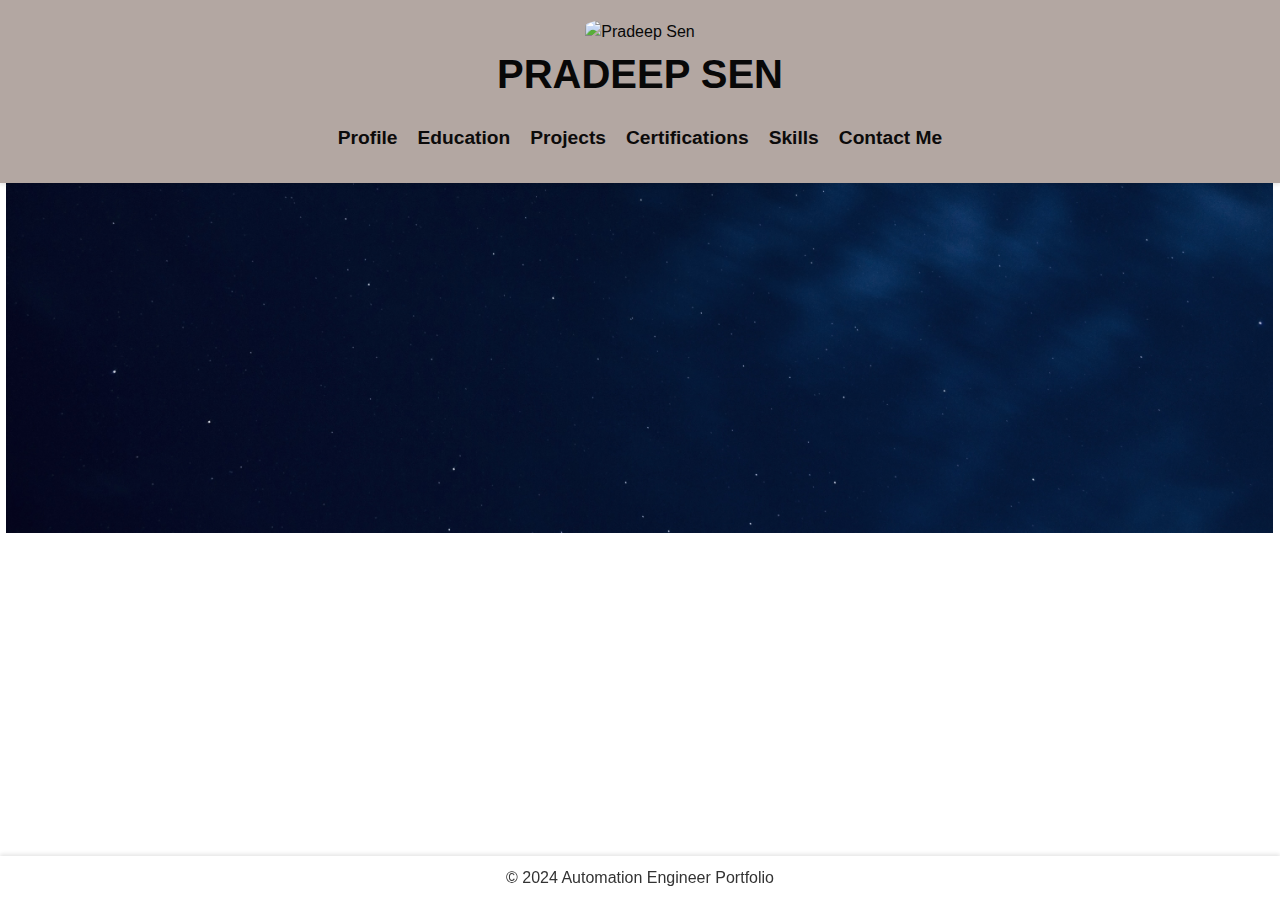
==== index.html @ 33fc8059 "Update" ====
<!DOCTYPE html>
<html lang="en">

<head>
    <meta charset="UTF-8">
    <meta name="viewport" content="width=device-width, initial-scale=1.0">
    <title>Pradeep Sen</title>
    <link rel="stylesheet" href="app.css">
</head>

<body>
    <header>
        <div class="top-header">
            <img src=".\images\A.jpg" alt="Pradeep Sen">
            <!-- Add your image here -->
            <h1>PRADEEP SEN</h1>
        </div>
        <nav class="navbar">
            <ul>
                <li><a href="profile.html">Profile</a></li>
                <li><a href="education.html">Education</a></li>
                <li><a href="projects.html">Projects</a></li>
                <li><a href="certifications.html">Certifications</a></li>
                <li><a href="skills.html">Skills</a></li>
                <li><a href="contact.html">Contact Me</a></li>
            </ul>
        </nav>
    </header>

    <main>
        <!-- Your main content will be loaded here based on the selected page -->
    </main>

    <footer>
        <p>&copy; 2024 Automation Engineer Portfolio</p>
    </footer>

    <script src="script.js"></script>
</body>

</html>
---- app.css ----
/* Reset some default styles */
body,
h1,
h2,
h3,
p,
ul {
    margin: 0;
    padding: 0;
}

/* Basic styling */
h1{
    font-family: 'Segoe UI', Tahoma, Geneva, Verdana, sans-serif;
    font-size: 250%;
}

body {
    font-family: Arial, sans-serif;
    line-height: 1.5;
    background-image: url('./images/B.jpg'); /* Add your background image */
    background-size: 99%;
    background-position: center;
    background-repeat: no-repeat;
    color: #080808;
}

header {
    background-color: #ffffff;
    background-image: -webkit-radial-gradient(#b3a7a2);
    background-size: 99%;
    background-position: center;
    padding: 20px;
    box-shadow: 0 2px 4px rgba(0, 0, 0, 0.1);
}

.top-header {
    text-align: center;
    margin-bottom: 10px;
}

.top-header img {
    border-radius: 25%;
    width: 180px; /* Adjust the size as needed */
    height: 180px; /* Adjust the size as needed */
    object-fit: cover;
}

.navbar ul {
    list-style: none;
    display: flex;
    justify-content: center;
}

.navbar ul li {
    margin: 10px;
}

.navbar ul li a {
    text-decoration: none;
    color: #0c0b0b;
    font-size: 120%;
    font-weight: bold;
    transition: color 3s ease;
}

.navbar ul li a:hover {
    color: #ff5100; /* Change to your preferred hover color */
}

main {
    padding: 20px;
}

footer {
    text-align: center;
    padding: 10px 0;
    background-color: #fff;
    color: #333;
    position: fixed;
    bottom: 0;
    width: 100%;
    box-shadow: 0 -2px 4px rgba(0, 0, 0, 0.1);
}
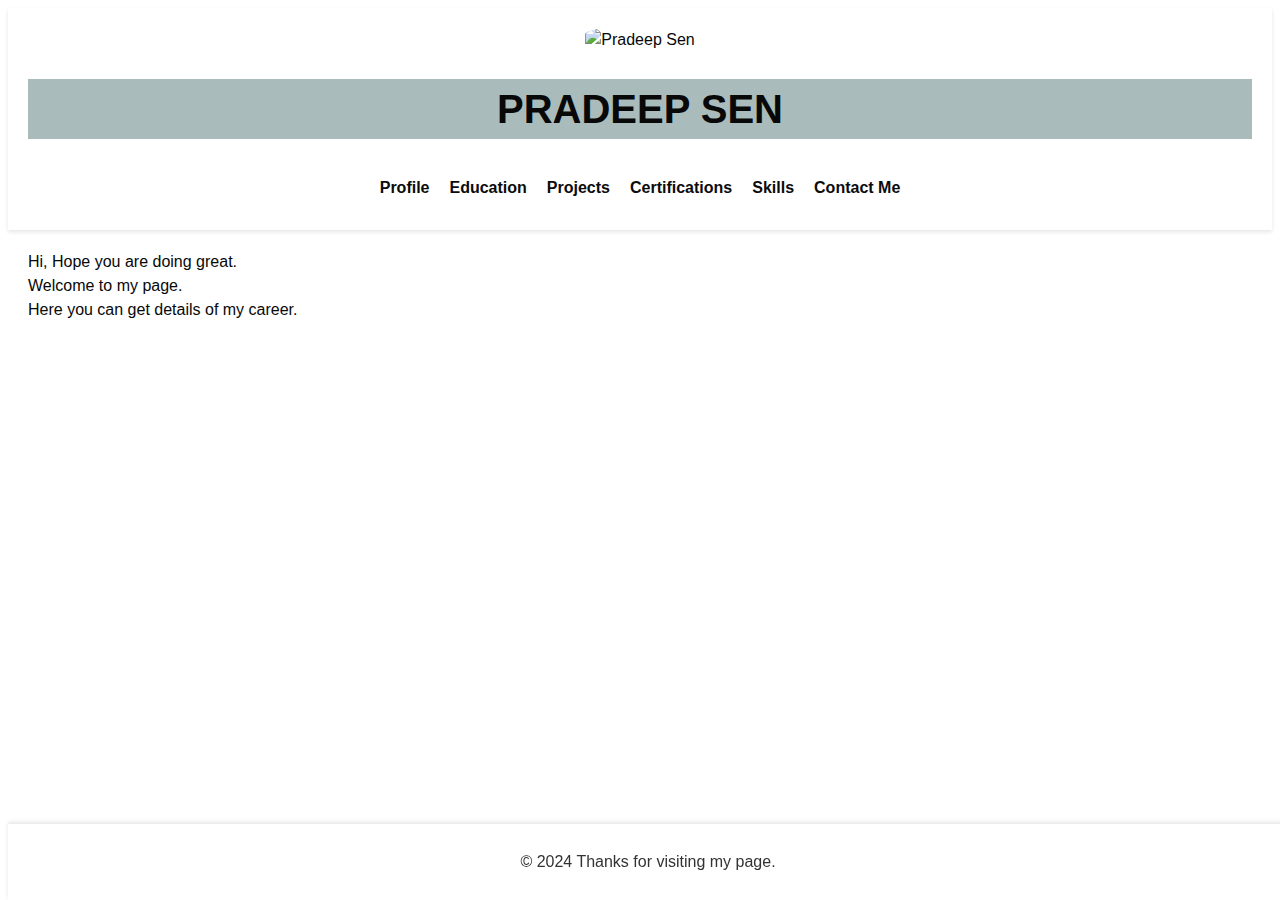
==== commit d9494d84: "done" ====
--- a/index.html
+++ b/index.html
@@ -3,7 +3,7 @@
 
 <head>
     <meta charset="UTF-8">
-    <meta name="viewport" content="width=device-width, initial-scale=1.0">
+    <meta name="viewport" content="width=device-width, height=device-height, initial-scale=1.0">
     <title>Pradeep Sen</title>
     <link rel="stylesheet" href="app.css">
 </head>
@@ -28,11 +28,13 @@
     </header>
 
     <main>
-        <!-- Your main content will be loaded here based on the selected page -->
+        Hi, Hope you are doing great. <br>
+        Welcome to my page.<br>
+        Here you can get details of my career.<br>
     </main>
 
     <footer>
-        <p>&copy; 2024 Automation Engineer Portfolio</p>
+        <p>&copy; 2024 Thanks for visiting my page.</p>
     </footer>
 
     <script src="script.js"></script>
--- a/app.css
+++ b/app.css
@@ -1,41 +1,34 @@
 /* Reset some default styles */
-body,
-h1,
-h2,
-h3,
-p,
 ul {
     margin: 0;
     padding: 0;
 }
 
 /* Basic styling */
-h1{
+h1 {
     font-family: 'Segoe UI', Tahoma, Geneva, Verdana, sans-serif;
     font-size: 250%;
+    background-color: rgb(170, 187, 187);
 }
 
 body {
     font-family: Arial, sans-serif;
     line-height: 1.5;
-    background-image: url('./images/B.jpg'); /* Add your background image */
-    background-size: 99%;
-    background-position: center;
     background-repeat: no-repeat;
     color: #080808;
 }
 
 header {
     background-color: #ffffff;
-    background-image: -webkit-radial-gradient(#b3a7a2);
-    background-size: 99%;
     background-position: center;
     padding: 20px;
     box-shadow: 0 2px 4px rgba(0, 0, 0, 0.1);
+    position: relative;
 }
 
 .top-header {
     text-align: center;
+    background-image: image();
     margin-bottom: 10px;
 }
 
@@ -59,7 +52,7 @@
 .navbar ul li a {
     text-decoration: none;
     color: #0c0b0b;
-    font-size: 120%;
+    font-size: 100%;
     font-weight: bold;
     transition: color 3s ease;
 }
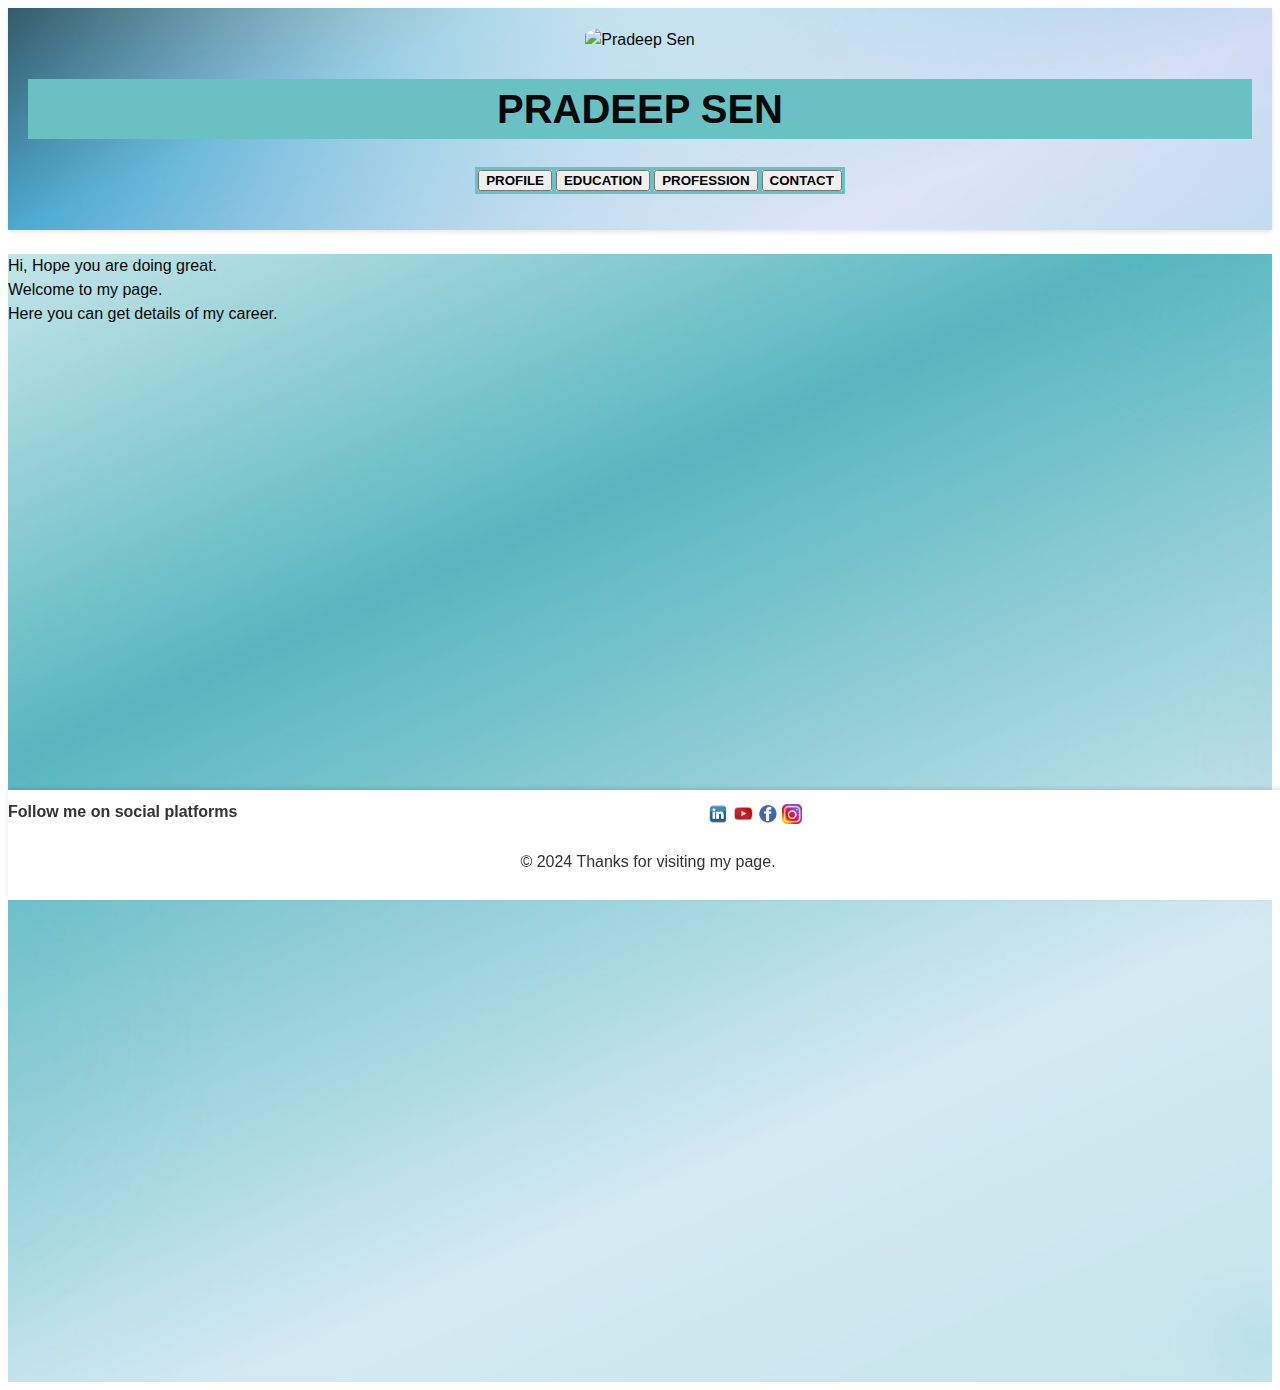
==== commit 6b52e109: "Done" ====
--- a/index.html
+++ b/index.html
@@ -3,9 +3,9 @@
 
 <head>
     <meta charset="UTF-8">
-    <meta name="viewport" content="width=device-width, height=device-height, initial-scale=1.0">
+    <meta name="viewport" content="width=device-width, initial-scale=1.0">
     <title>Pradeep Sen</title>
-    <link rel="stylesheet" href="app.css">
+    <link rel="stylesheet" href="index.css">
 </head>
 
 <body>
@@ -17,23 +17,36 @@
         </div>
         <nav class="navbar">
             <ul>
-                <li><a href="profile.html">Profile</a></li>
-                <li><a href="education.html">Education</a></li>
-                <li><a href="projects.html">Projects</a></li>
-                <li><a href="certifications.html">Certifications</a></li>
-                <li><a href="skills.html">Skills</a></li>
-                <li><a href="contact.html">Contact Me</a></li>
+                <li><button><a href="profile.html">PROFILE</a></button></li>
+                <li><button><a href="education.html">EDUCATION</a></button></li>
+                <li><button><a href="projects.html">PROFESSION</a></button></li>
+                <li><button><a href="contact.html">CONTACT</a></button></li>
             </ul>
         </nav>
     </header>
-
+    <br>
     <main>
         Hi, Hope you are doing great. <br>
         Welcome to my page.<br>
-        Here you can get details of my career.<br>
+        Here you can get details of my career.<br><br><br><br><br><br><br><br><br><br><br><br><br><br><br><br><br><br><br><br><br><br><br><br><br><br><br><br><br><br><br><br><br><br><br><br><br><br><br><br><br><br><br><br><br>
     </main>
 
     <footer>
+        <div style="display: flex; justify-content: space-between;">
+            <div><b>Follow me on social platforms</b></div>
+            <div>
+                <table>
+                    <tr>
+                        <td><a href="https://www.linkedin.com/in/pradeep-sen-54aa36273/"><img src="./images/LinkedIn.png" style="height: 20px;width:22px;"></a></td>
+                        <td><a href="https://www.youtube.com/@PradeepSen."><img src="./images/YouTube.png" style="height: 21px;width: 21px;"></a></td>
+                        <td><a href="https://www.facebook.com/pradeep.sen.9461799"><img src="./images/Facebook.png" style="height: 20px;width: 20px;"></a></td>
+                        <td><a href="https://www.instagram.com/pradeepsen651/"><img src="./images/Instagram.png" style="height: 20px;width: 20px;" ></a></td>
+                        <td></td><td></td><td></td><td></td>
+                    </tr>
+                </table>
+            </div>
+            <div></div>
+        </div>
         <p>&copy; 2024 Thanks for visiting my page.</p>
     </footer>
 
--- a/index.css
+++ b/index.css
@@ -0,0 +1,79 @@
+/* Basic styling */
+h1 {
+    font-family: 'Segoe UI', Tahoma, Geneva, Verdana, sans-serif;
+    font-size: 250%;
+    background-color: rgb(105, 193, 196);
+}
+
+body {
+    font-family: Arial, sans-serif;
+    line-height: 1.5;
+    background-repeat: no-repeat;
+    color: #080808;
+}
+
+header {
+    background-color: rgb(133, 156, 156);
+    background-position: center;
+    padding: 20px;
+    box-shadow: 0 2px 4px rgba(0, 0, 0, 0.1);
+    position: relative;
+    background-image: url(images/headerBackground.jpg);
+    background-size: cover;
+}
+
+.top-header {
+    text-align: center;
+}
+
+.top-header img {
+    border-radius: 25%;
+    width: 180px; /* Adjust the size as needed */
+    height: 180px; /* Adjust the size as needed */
+    object-fit: cover;
+}
+
+.navbar ul {
+    list-style: none;
+    display: flex;
+    justify-content: center;
+}
+
+.navbar ul li {
+    margin: 2px;
+}
+
+.navbar ul li button{
+    outline-style: solid;
+    outline-color: rgb(105, 193, 196);
+}
+
+.navbar ul li button a {
+    text-decoration: none;
+    color: #000000;
+    font-size: 100%;
+    font-weight: bold;
+    transition: color 3s ease;
+}
+
+.navbar ul li button a:hover {
+    color: rgb(105, 193, 196)/* Change to your preferred hover color */
+}
+
+main {
+    background-image: url(images/MainBack.jpg);
+    background-size: cover;
+    background-position: center;
+}
+
+footer {
+    justify-content: center;
+    text-align: center;
+    padding: 10px 0;
+    background-color: #fff;
+    color: #333;
+    position: fixed;
+    bottom: 0;
+    width: 100%;
+    box-shadow: 0 -2px 4px rgba(0, 0, 0, 0.1);
+}
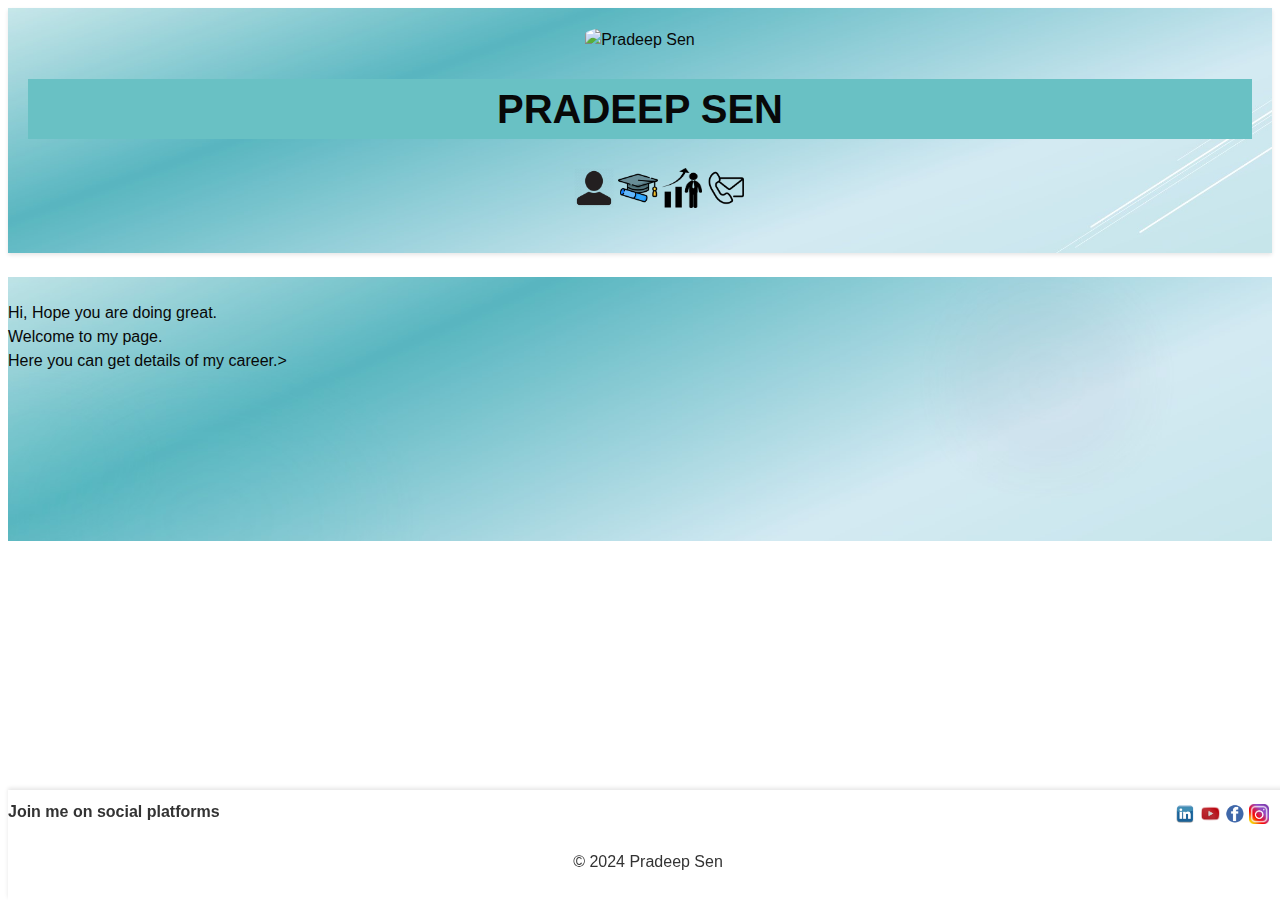
==== commit b1a62af2: "Done" ====
--- a/index.html
+++ b/index.html
@@ -12,28 +12,29 @@
     <header>
         <div class="top-header">
             <img src=".\images\A.jpg" alt="Pradeep Sen">
-            <!-- Add your image here -->
             <h1>PRADEEP SEN</h1>
         </div>
         <nav class="navbar">
             <ul>
-                <li><button><a href="profile.html">PROFILE</a></button></li>
-                <li><button><a href="education.html">EDUCATION</a></button></li>
-                <li><button><a href="projects.html">PROFESSION</a></button></li>
-                <li><button><a href="contact.html">CONTACT</a></button></li>
+                <li><a href="profile.html"><img src="./images/Profile.png" style="height: 40px;width:40px;"></a></li>
+                <li><a href="education.html"><img src="./images/Education.png" style="height: 40px;width:40px;"></a></li>
+                <li><a href="projects.html"><img src="./images/Career.png" style="height: 40px;width:40px;"></a></li>
+                <li><a href="contact.html"><img src="./images/Contact.png" style="height: 40px;width:40px;"></a></li>
             </ul>
         </nav>
     </header>
+
     <br>
+
     <main>
-        Hi, Hope you are doing great. <br>
-        Welcome to my page.<br>
-        Here you can get details of my career.<br><br><br><br><br><br><br><br><br><br><br><br><br><br><br><br><br><br><br><br><br><br><br><br><br><br><br><br><br><br><br><br><br><br><br><br><br><br><br><br><br><br><br><br><br>
+        <br>Hi, Hope you are doing great. 
+        <br>Welcome to my page.
+        <br>Here you can get details of my career.><br><br><br><br><br><br><br><br>
     </main>
 
     <footer>
         <div style="display: flex; justify-content: space-between;">
-            <div><b>Follow me on social platforms</b></div>
+            <div><b>Join me on social platforms</b></div>
             <div>
                 <table>
                     <tr>
@@ -45,9 +46,8 @@
                     </tr>
                 </table>
             </div>
-            <div></div>
         </div>
-        <p>&copy; 2024 Thanks for visiting my page.</p>
+        <p>&copy; 2024 Pradeep Sen</p>
     </footer>
 
     <script src="script.js"></script>
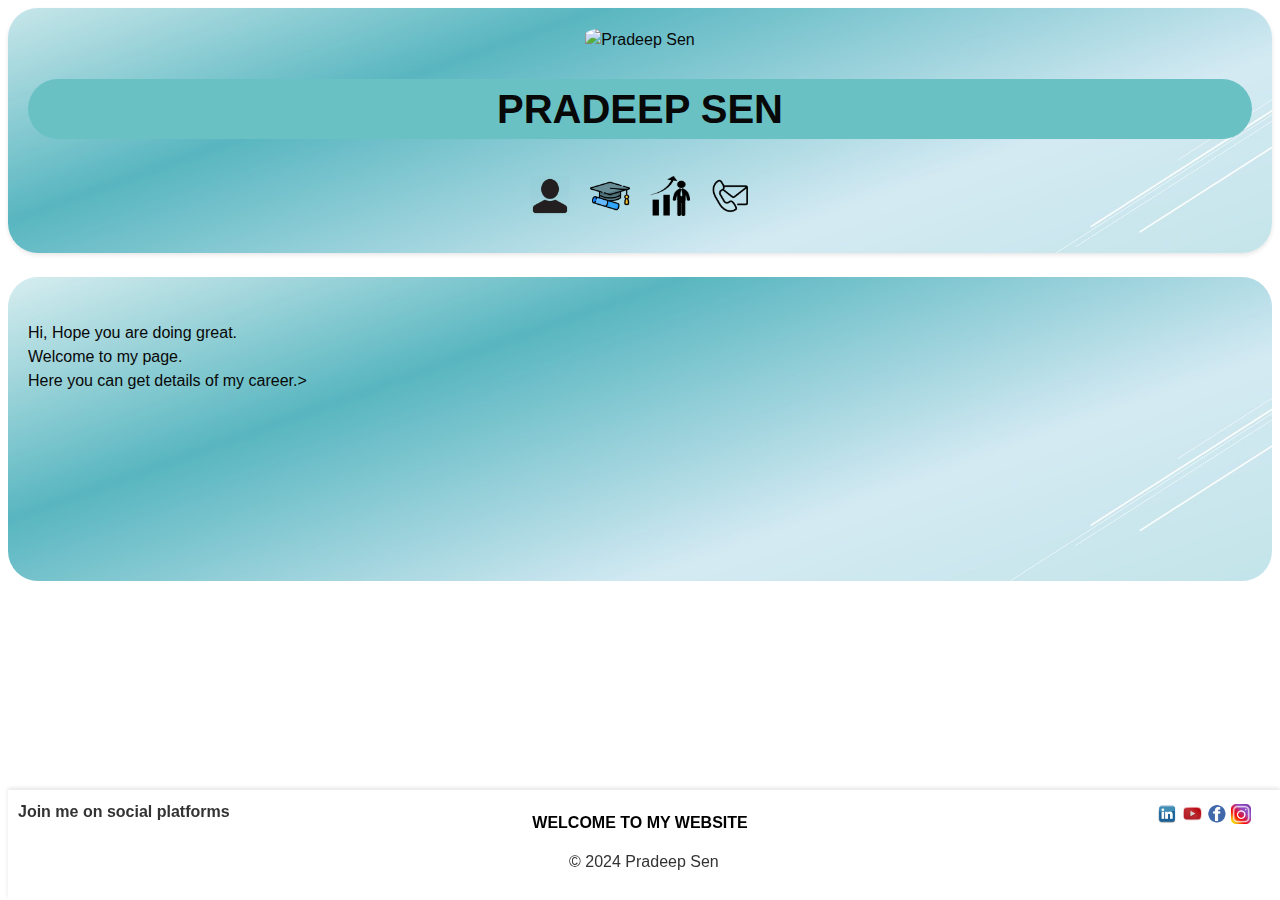
==== commit c462bc83: "done" ====
--- a/index.html
+++ b/index.html
@@ -9,6 +9,7 @@
 </head>
 
 <body>
+    
     <header>
         <div class="top-header">
             <img src=".\images\A.jpg" alt="Pradeep Sen">
@@ -49,8 +50,8 @@
         </div>
         <p>&copy; 2024 Pradeep Sen</p>
     </footer>
-
-    <script src="script.js"></script>
+    <div id="toast-container"></div>
+    <script src="index.js"></script>
 </body>
 
 </html>
--- a/index.css
+++ b/index.css
@@ -1,8 +1,14 @@
 /* Basic styling */
+ul{
+    margin: 0;
+    padding: 0;
+}
+
 h1 {
     font-family: 'Segoe UI', Tahoma, Geneva, Verdana, sans-serif;
     font-size: 250%;
     background-color: rgb(105, 193, 196);
+    border-radius: 100px;
 }
 
 body {
@@ -13,13 +19,13 @@
 }
 
 header {
-    background-color: rgb(133, 156, 156);
     background-position: center;
     padding: 20px;
     box-shadow: 0 2px 4px rgba(0, 0, 0, 0.1);
     position: relative;
     background-image: url(images/headerBackground.jpg);
     background-size: cover;
+    border-radius: 30px;
 }
 
 .top-header {
@@ -40,40 +46,92 @@
 }
 
 .navbar ul li {
-    margin: 2px;
+    margin: 10px;
 }
 
-.navbar ul li button{
-    outline-style: solid;
-    outline-color: rgb(105, 193, 196);
+.navbar ul li a {
+    display: inline-block; /* Ensures that the anchor element is a block with a specified width and height */
+    color: #ffffff;
+    text-decoration: none;
+    border-radius: 25%;
+    transition: transform 0.3s ease-in-out;
 }
 
-.navbar ul li button a {
-    text-decoration: none;
-    color: #000000;
-    font-size: 100%;
-    font-weight: bold;
-    transition: color 3s ease;
-}
-
-.navbar ul li button a:hover {
-    color: rgb(105, 193, 196)/* Change to your preferred hover color */
+.navbar ul li a:hover {
+    animation: scaleUp 0.3s ease-in-out; /* Apply the animation on hover */
+    transform: scale(1.5);
 }
 
 main {
-    background-image: url(images/MainBack.jpg);
+    background-image: url(images/headerBackground.jpg);
     background-size: cover;
     background-position: center;
+    border-radius: 30px;
+    padding: 20px;
 }
 
+#toast-container {
+    text-align: center;
+    font-weight: bolder;
+    font-family: 'Franklin Gothic Medium', 'Arial Narrow', Arial, sans-serif;
+    position: fixed;
+    bottom: 50px;
+    left: 50%;
+    transform: translateX(-50%);
+    color: #000000;
+    padding: 15px;
+    border-radius: 20px;
+    display: none;
+    animation: waveEffect 5s ease-in-out, fadeOut 5s ease-in-out forwards;
+  }
+  
+  @keyframes waveEffect {
+    0% {
+      background-color: rgb(105, 193, 196);
+    }
+    12% {
+      background-color: #94d1d6;
+    }
+    24% {
+      background-color: #d4ba61;
+    }
+    36% {
+      background-color: #f39c12;
+    }
+    48% {
+      background-color: rgb(105, 193, 196);
+    }
+    60% {
+      background-color: #e74c3c;
+    }
+    72% {
+      background-color: #2ecc71;
+    }
+    86% {
+      background-color: #f39c12;
+    }
+    100% {
+      background-color: rgb(105, 193, 196);
+    }
+  }
+  
+  @keyframes fadeOut {
+    0% {
+      opacity: 1;
+    }
+    100% {
+      opacity: 0;
+    }
+  }
+  
+
 footer {
-    justify-content: center;
+    background-color: #ffffff;
     text-align: center;
-    padding: 10px 0;
-    background-color: #fff;
     color: #333;
     position: fixed;
+    padding: 10px;
     bottom: 0;
-    width: 100%;
+    width: 97.8%;
     box-shadow: 0 -2px 4px rgba(0, 0, 0, 0.1);
 }
